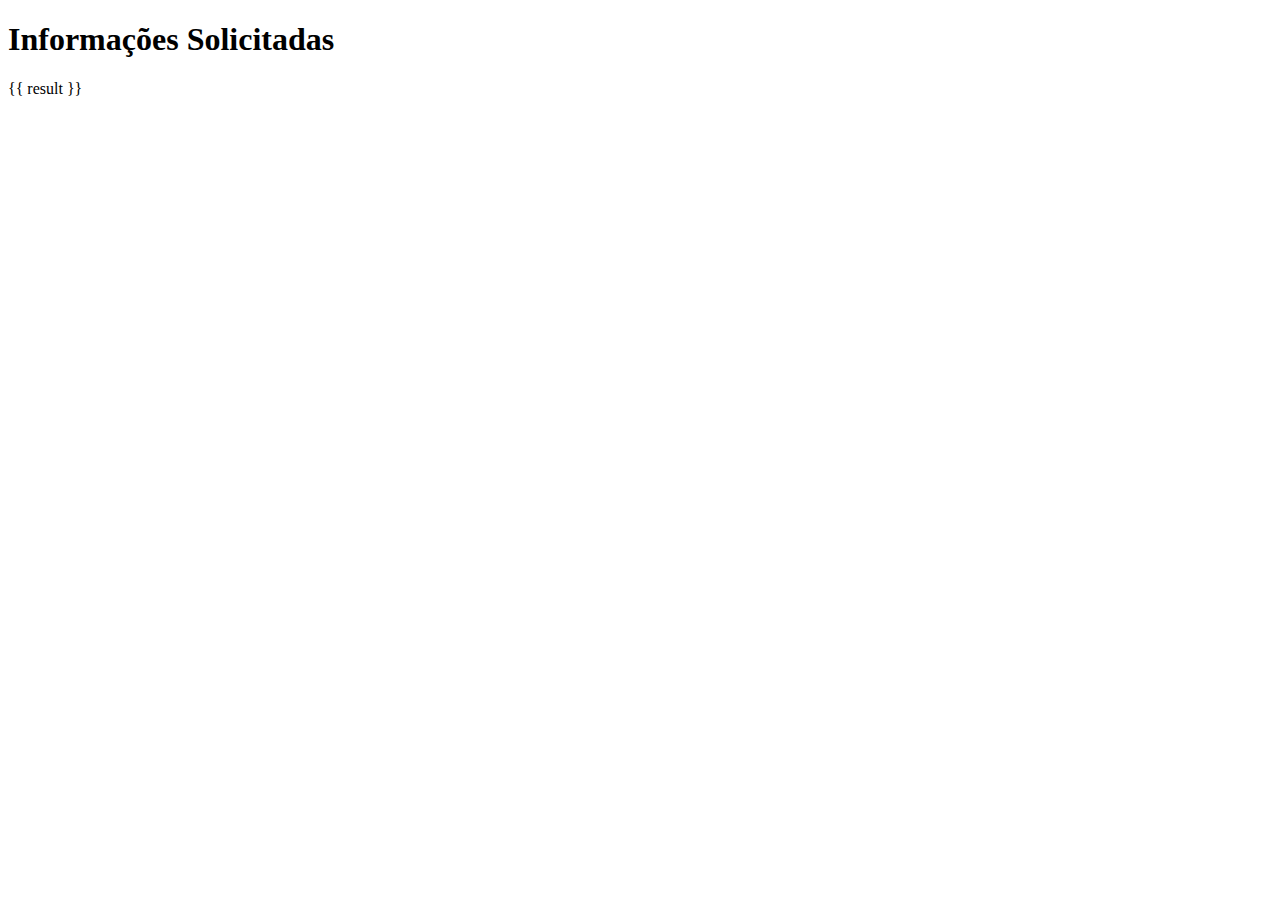
==== templates/result.html @ da023c93 "Initial commit" ====
<!DOCTYPE html>
<html lang="en">

<head>
    <meta charset="UTF-8">
    <meta name="viewport" content="width=device-width, initial-scale=1.0">
    <title>Resultado do OCR</title>
</head>

<body> <!--Pagina onde mostra os resultados-->
    <h1>Informações Solicitadas</h1>
    <p>{{ result }}</p> <!--Onde é mostrado o resultado-->
</body>

</html>
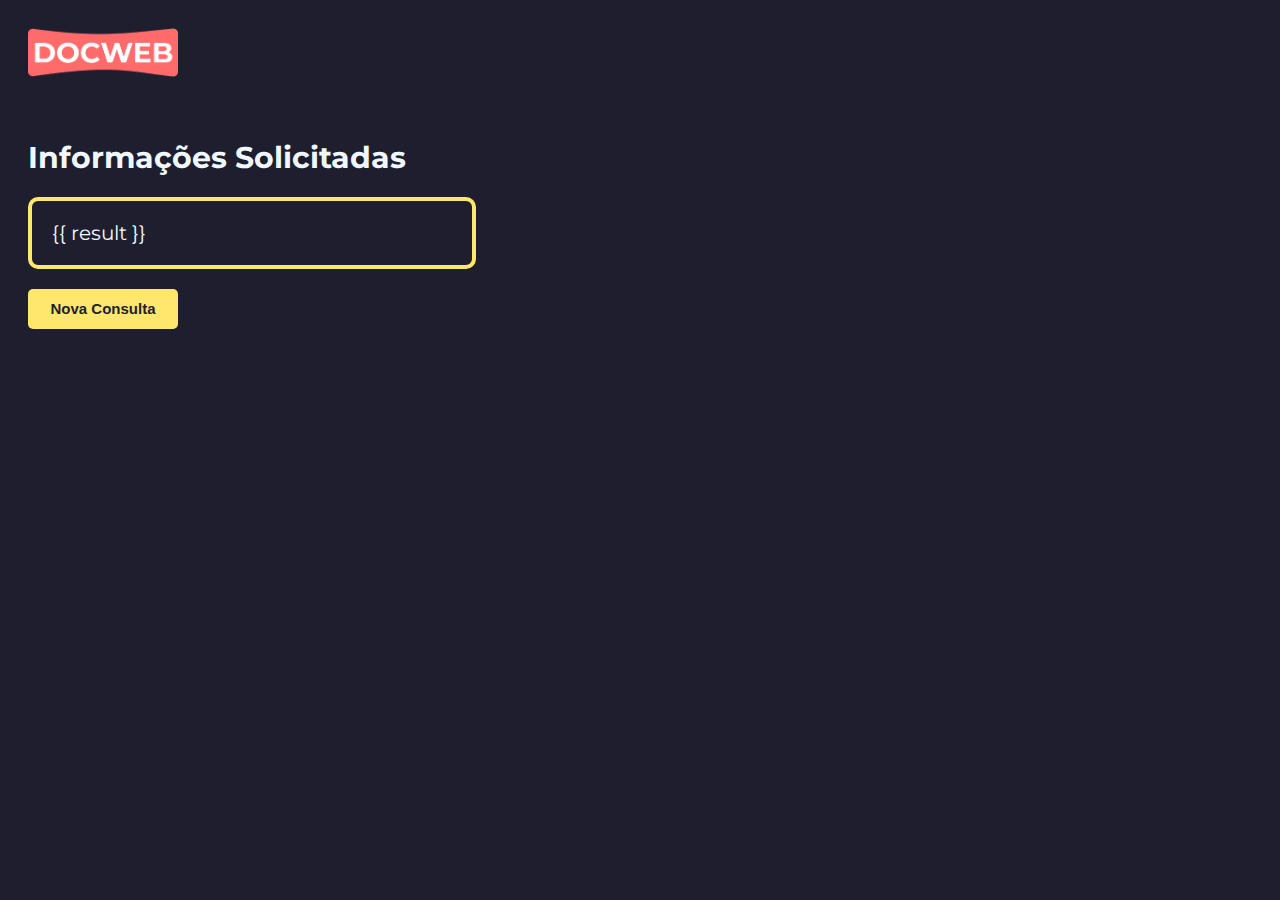
==== commit bfee9967: "Estilização no index e results" ====
--- a/templates/result.html
+++ b/templates/result.html
@@ -4,12 +4,26 @@
 <head>
     <meta charset="UTF-8">
     <meta name="viewport" content="width=device-width, initial-scale=1.0">
+    <link rel="stylesheet" href="../static/css/results.css">
+    <link rel="preconnect" href="https://fonts.googleapis.com">
+    <link rel="preconnect" href="https://fonts.gstatic.com" crossorigin>
+    <link href="https://fonts.googleapis.com/css2?family=Montserrat:ital,wght@0,100..900;1,100..900&display=swap"
+        rel="stylesheet">
     <title>Resultado do OCR</title>
 </head>
 
 <body> <!--Pagina onde mostra os resultados-->
-    <h1>Informações Solicitadas</h1>
-    <p>{{ result }}</p> <!--Onde é mostrado o resultado-->
+
+    <div class="Logo">
+        <img src="../static/imagens/Group 8.png" alt="">
+    </div>
+    <section>
+        <h1>Informações Solicitadas</h1>
+        <p>{{ result }}</p> <!--Onde é mostrado o resultado-->
+        <a href="/">
+            <button>Nova Consulta</button>
+        </a>
+    </section>
 </body>
 
 </html>--- a/static/css/results.css
+++ b/static/css/results.css
@@ -0,0 +1,45 @@
+body{
+    background-color: #1E1E2E;
+}
+
+:root {
+    font-size: 62.5%;
+}
+
+.Logo img{
+    width: 15rem;
+    padding: 2rem;
+}
+
+section{
+    padding: 2rem;
+}
+
+section h1{
+    font-family: "Montserrat", serif;
+    font-weight: 700;
+    font-size: 3rem;
+    color: aliceblue;
+}
+
+section p{
+    width: 40rem;
+    padding: 2rem;
+    font-size: 2rem;
+    border-radius: 1rem;
+    border: 4px solid #FFE66D;
+    color: aliceblue;
+    font-family: "Montserrat", serif;
+}
+
+section button{
+    background-color: #FFE66D;
+    color: #1E1E2E;
+    font-size: 1.5rem;
+    text-decoration: none;
+    border: none;
+    font-weight: 600;
+    width: 15rem;
+    height: 4rem;
+    border-radius: 0.5rem;
+}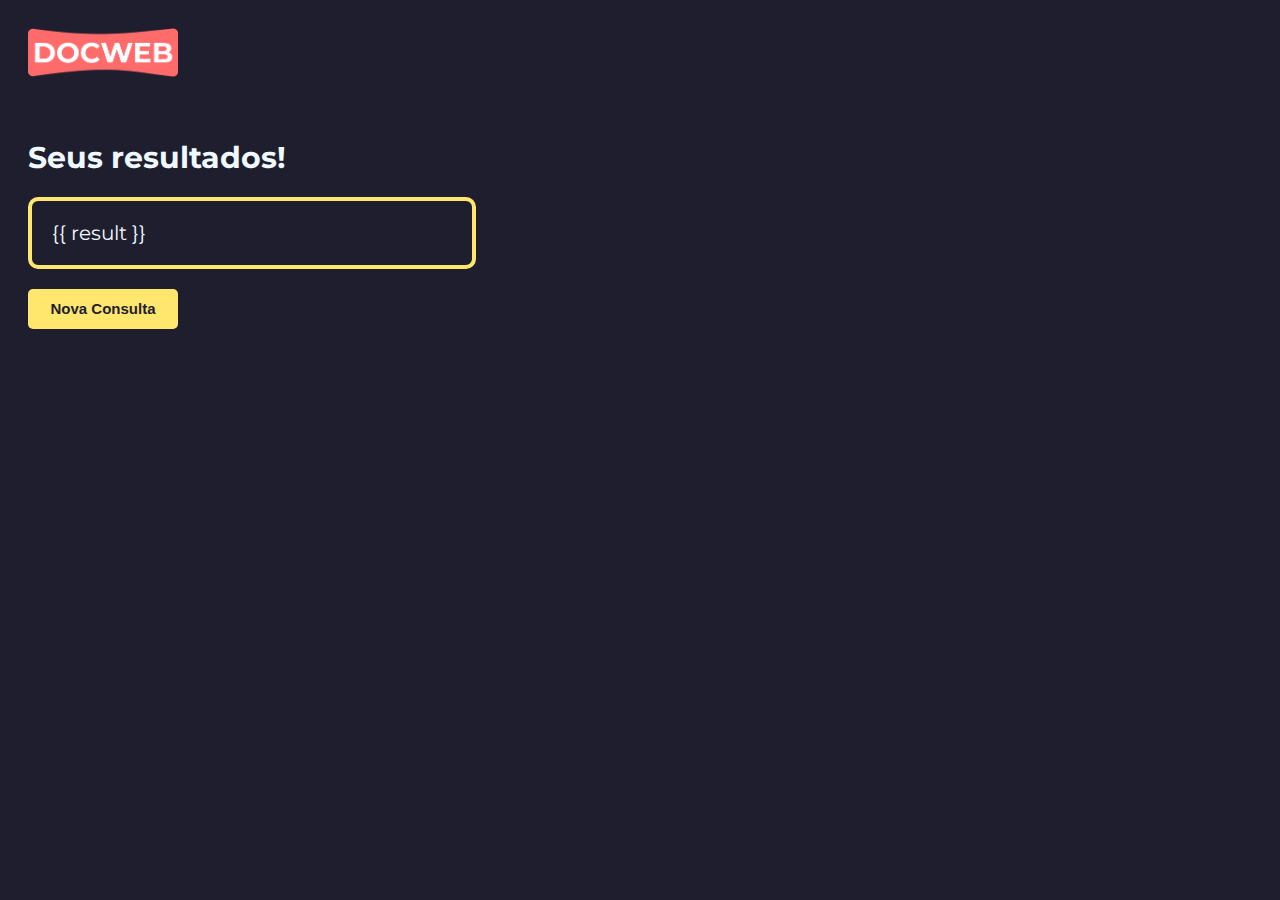
==== commit e782af10: "Site finalizado" ====
--- a/templates/result.html
+++ b/templates/result.html
@@ -5,20 +5,22 @@
     <meta charset="UTF-8">
     <meta name="viewport" content="width=device-width, initial-scale=1.0">
     <link rel="stylesheet" href="../static/css/results.css">
+    <link rel="stylesheet" href="../static/css/responsividade.css">
+    <link rel="icon" href="../static/imagens/Favicon.png" type="image/png">
     <link rel="preconnect" href="https://fonts.googleapis.com">
     <link rel="preconnect" href="https://fonts.gstatic.com" crossorigin>
     <link href="https://fonts.googleapis.com/css2?family=Montserrat:ital,wght@0,100..900;1,100..900&display=swap"
         rel="stylesheet">
-    <title>Resultado do OCR</title>
+    <title>Seus resultados</title>
 </head>
 
 <body> <!--Pagina onde mostra os resultados-->
 
     <div class="Logo">
-        <img src="../static/imagens/Group 8.png" alt="">
+        <img src="../static/imagens/Logo.png" alt="">
     </div>
-    <section>
-        <h1>Informações Solicitadas</h1>
+    <section class="ExibirResultados">
+        <h1>Seus resultados!</h1>
         <p>{{ result }}</p> <!--Onde é mostrado o resultado-->
         <a href="/">
             <button>Nova Consulta</button>
--- a/static/css/results.css
+++ b/static/css/results.css
@@ -11,18 +11,18 @@
     padding: 2rem;
 }
 
-section{
+.ExibirResultados{
     padding: 2rem;
 }
 
-section h1{
+.ExibirResultados h1{
     font-family: "Montserrat", serif;
     font-weight: 700;
     font-size: 3rem;
     color: aliceblue;
 }
 
-section p{
+.ExibirResultados p{
     width: 40rem;
     padding: 2rem;
     font-size: 2rem;
@@ -32,7 +32,7 @@
     font-family: "Montserrat", serif;
 }
 
-section button{
+.ExibirResultados button{
     background-color: #FFE66D;
     color: #1E1E2E;
     font-size: 1.5rem;
@@ -42,4 +42,10 @@
     width: 15rem;
     height: 4rem;
     border-radius: 0.5rem;
+    transition: 1s;
+}
+
+.ExibirResultados button:hover{
+    background-color: #FF6B6B;
+
 }--- a/static/css/responsividade.css
+++ b/static/css/responsividade.css
@@ -0,0 +1,121 @@
+@media(min-width: 320px) and (max-width: 720px){
+
+    .InformacoesIniciais{
+        padding: 0;
+    }
+    
+    .InformacoesIniciais .texto p{
+        width: 30rem;
+        font-size: 1.5rem;
+    }
+
+    .InformacoesIniciais .img img{
+        display: none;
+    }
+
+    .InformacoesIniciais .texto button{
+        font-size: 1.5rem;
+        width: 20rem;
+        height: 4rem;
+        border-radius: 0.5rem;
+    }
+
+    .envioDeDocs{
+        padding: 0;
+    }
+
+    .envioDeDocs h1{
+        font-size: 1.5rem;
+    }
+
+    .envioDeDocs form input{
+        width: 20rem;
+        height: 10rem;
+    }
+
+    .envioDeDocs form textarea{
+        width: 20rem;
+        height: 2rem;
+    }
+
+
+    .ComoBaixar{
+        padding: 0;
+    }
+
+    .ComoBaixar .textos h1{
+        font-size: 1.5rem;
+    }
+
+    .ComoBaixar .textos h2{
+        font-size: 1rem;
+    }
+
+    .ComoBaixar .ImgDeExemplo{
+        display:block;
+    }
+
+    .ComoBaixar .ImgDeExemplo img{
+        width: 20rem;
+    }
+
+    .BtnBaixar button{
+        font-size: 1.5rem;
+        border: none;
+        width: 20rem;
+        height: 3.5rem;
+    }
+
+    .ComoUsar{
+        padding: 0;
+        margin-top: 5rem;
+    }
+
+    .ComoUsar .textos2 h1{
+        font-size: 1.5rem;
+    }
+    
+    .ComoUsar .textos2 h2{
+        font-size: 1rem;
+    }
+
+    .ComoUsar .ImgDeComoUsar{
+        display:flex;
+        justify-content: space-evenly;
+    }
+    
+    .ComoUsar .ImgDeComoUsar img{
+        width: 30rem;
+    }
+
+    .BtnBaixar2 button{
+        font-size: 1.5rem;
+        width: 20rem;
+        height: 3.5rem;
+    }
+
+    .ComoUsar .ImgDeComoUsar{
+        display: block;
+    }
+    
+    .ComoUsar .ImgDeComoUsar img{
+        width: 20rem;
+    }
+
+
+    .ExibirResultados{
+        padding: 0;
+    }
+
+    .ExibirResultados h1{
+        font-size: 2rem;
+    }
+
+    .ExibirResultados p{
+        width: 20rem;
+        padding: 2rem;
+        font-size: 1.5rem;
+        border-radius: 1rem;
+        border: 4px solid #FFE66D;
+    }
+}